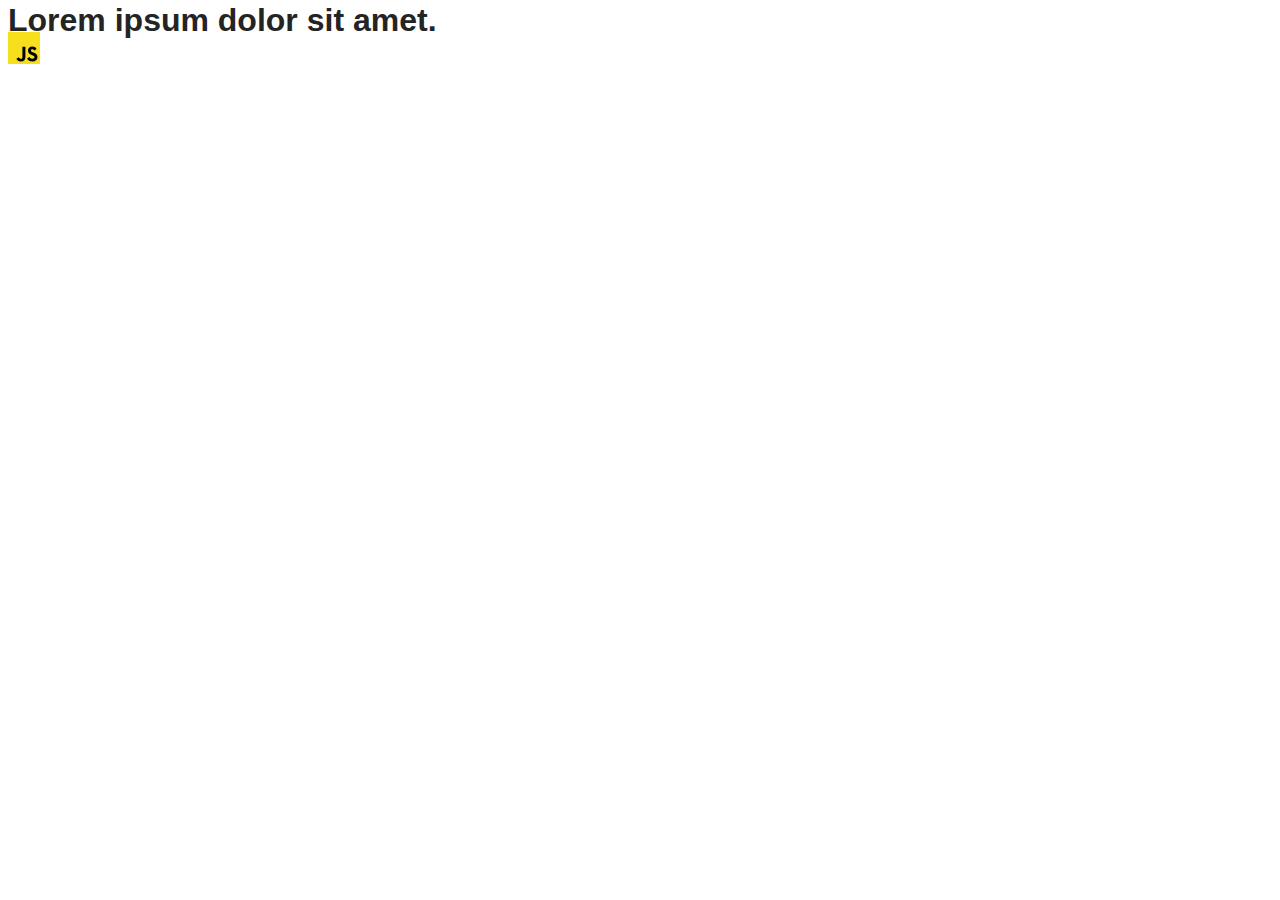
==== src/index.html @ 4455d6a5 "Initial commit" ====
<!DOCTYPE html>
<html lang="en">
  <head>
    <meta charset="UTF-8" />
    <link rel="icon" type="image/svg+xml" href="/favicon.svg" />
    <meta name="viewport" content="width=device-width, initial-scale=1.0" />
    <title>Vanilla App Template</title>
    <link rel="stylesheet" href="./css/styles.css" />
  </head>
  <body>
    <load ="partials/header.html" />

    <section>
      <h1>Lorem ipsum dolor sit amet.</h1>
      <!-- Path to images as from index.html file -->
      <img src="./img/javascript.svg" alt="" />
    </section>

    <!-- Loads the specified .html file -->
    <load ="partials/vite-promo.html" />

    <script type="module" src="./main.js"></script>
  </body>
</html>
---- src/css/styles.css ----
/**
  |============================
  | include css partials with
  | default @import url()
  |============================
*/
@import url('./reset.css');
@import url('./vite-promo.css');
@import url('./header.css');

:root {
  font-family: Inter, Avenir, Helvetica, Arial, sans-serif;
  font-size: 16px;
  line-height: 24px;
  font-weight: 400;

  color: #242424;
  background-color: rgba(255, 255, 255, 0.87);

  font-synthesis: none;
  text-rendering: optimizeLegibility;
  -webkit-font-smoothing: antialiased;
  -moz-osx-font-smoothing: grayscale;
  -webkit-text-size-adjust: 100%;
}
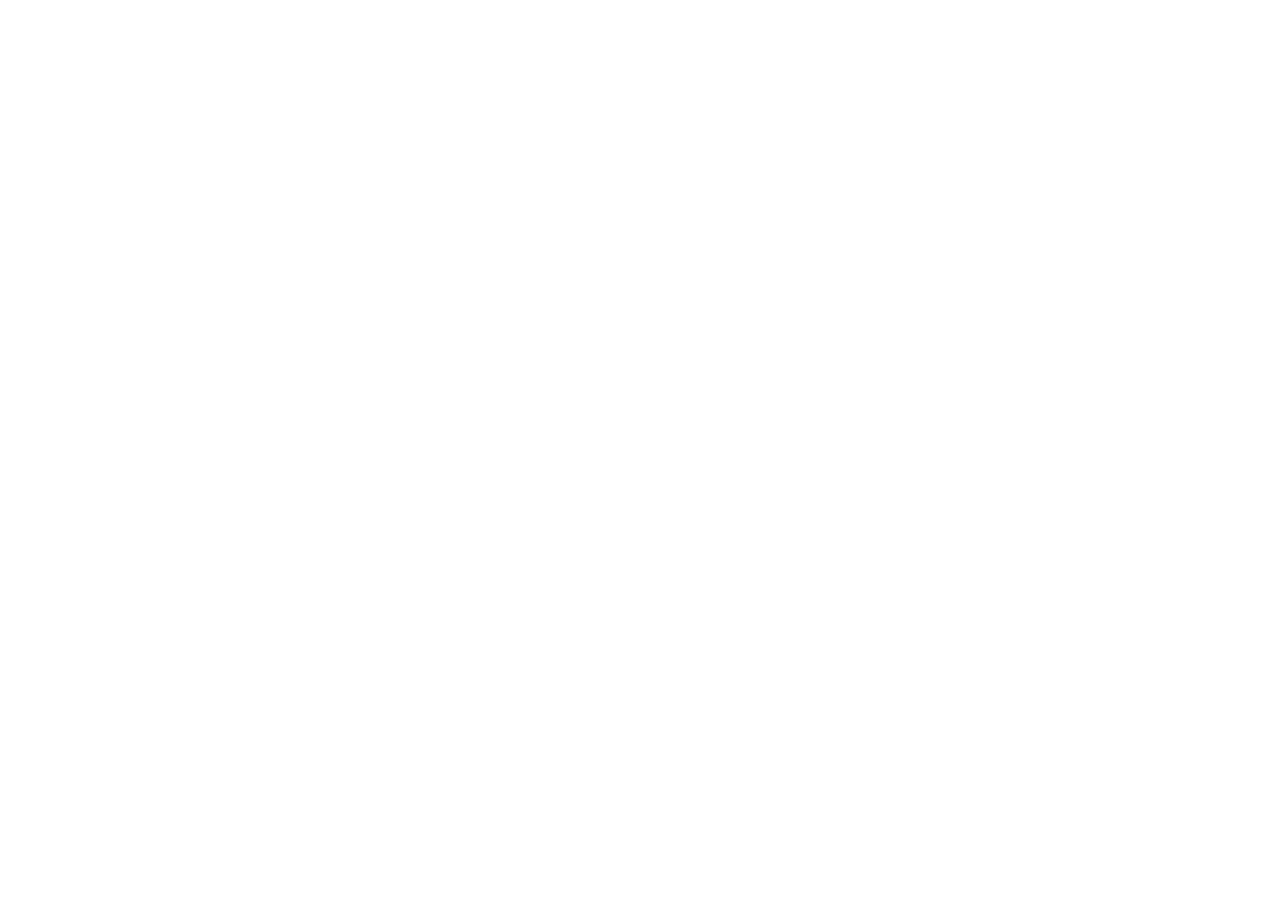
==== commit 3a1b6aa3: "homework 009" ====
--- a/src/index.html
+++ b/src/index.html
@@ -4,21 +4,22 @@
     <meta charset="UTF-8" />
     <link rel="icon" type="image/svg+xml" href="/favicon.svg" />
     <meta name="viewport" content="width=device-width, initial-scale=1.0" />
-    <title>Vanilla App Template</title>
+    <title>Homework 9</title>
+
+    <link rel="preconnect" href="https://fonts.googleapis.com">
+    <link rel="preconnect" href="https://fonts.gstatic.com" crossorigin>
+    <link href="https://fonts.googleapis.com/css2?family=Montserrat:ital,wght@0,100..900;1,100..900&display=swap" rel="stylesheet">
+
     <link rel="stylesheet" href="./css/styles.css" />
   </head>
   <body>
-    <load ="partials/header.html" />
+    <load ="./partials/header.html" />
 
-    <section>
-      <h1>Lorem ipsum dolor sit amet.</h1>
-      <!-- Path to images as from index.html file -->
-      <img src="./img/javascript.svg" alt="" />
-    </section>
+    <!-- <load ="./1-gallery.html" /> -->
 
-    <!-- Loads the specified .html file -->
-    <load ="partials/vite-promo.html" />
+    <!-- <load ="./2-form.html" /> -->
 
-    <script type="module" src="./main.js"></script>
+    <!-- <script type="module" src="./js/1-gallery.js"></script> -->
+    <script type="module" src="./js/2-form.js"></script>
   </body>
 </html>
--- a/src/css/styles.css
+++ b/src/css/styles.css
@@ -5,8 +5,10 @@
   |============================
 */
 @import url('./reset.css');
-@import url('./vite-promo.css');
 @import url('./header.css');
+@import url(simplelightbox/dist/simple-lightbox.min.css);
+@import url('./1-gallery.css');
+@import url('./2-form.css');
 
 :root {
   font-family: Inter, Avenir, Helvetica, Arial, sans-serif;
@@ -23,3 +25,14 @@
   -moz-osx-font-smoothing: grayscale;
   -webkit-text-size-adjust: 100%;
 }
+
+body {
+  font-family: 'Montserrat', sans-serif;
+  font-optical-sizing: auto;
+  font-weight: 400;
+  font-size: 16px;
+  font-style: normal;
+  color: #2e2f42;
+  line-height: 1.5; /* 150% */
+  letter-spacing: 0.04em;
+}
